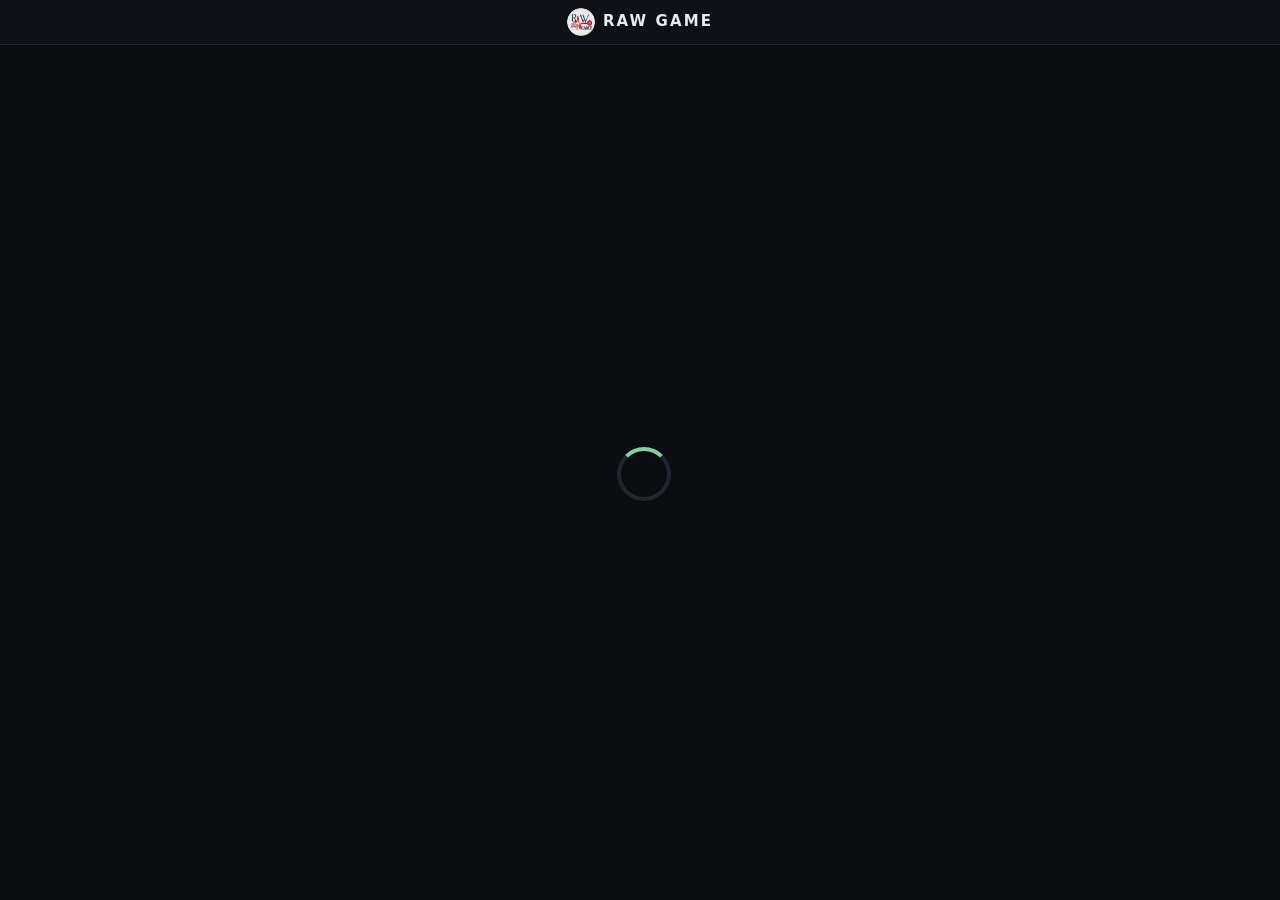
==== jb.html @ 5087603a "jb.html" ====
<!doctype html>
<html lang="en" manifest="cache.appcache">
  <head>
    <meta charset="utf-8" />
    <meta name="viewport" content="width=device-width,initial-scale=1" />
    <title>PES STORE</title>
    <style>
      html,
      body {
        margin: 0;
        padding: 0;
        min-height: 100%;
        background: #0b0d10;
        color: #c8ced8;
        font:
          15px/1.45 "Segoe UI",
          system-ui,
          sans-serif;
      }
      #brand {
        text-align: center;
        padding: 8px 10px;
        background: #0e1116;
        border-bottom: 1px solid #1e2732;
      }
      #brand img {
        width: 28px;
        height: 28px;
        margin-right: 8px;
        border-radius: 50%;
        vertical-align: middle;
      }
      #brand b {
        font-size: 15px;
        font-weight: 700;
        letter-spacing: 0.14em;
        color: #e6ebf2;
        vertical-align: middle;
      }

      /* running: a spinner under the brand. jb.js sets body.done / body.fail / body.log. */
      #spin {
        position: fixed;
        top: calc(50% + 20px);
        left: 50%;
        width: 46px;
        height: 46px;
        margin: -23px 0 0 -23px;
        border: 4px solid #1e2732;
        border-top-color: #7fd0a0;
        border-radius: 50%;
        animation: spin 0.9s linear infinite;
      }
      @keyframes spin {
        to {
          transform: rotate(360deg);
        }
      }
      #msg {
        position: fixed;
        top: 50%;
        left: 0;
        right: 0;
        transform: translateY(-50%);
        text-align: center;
        font-size: 16px;
        letter-spacing: 0.5px;
        display: none;
      }
      #wrap {
        padding: 0;
      }
      #state,
      #out {
        display: none;
      }

      body.done #spin {
        display: none;
      }
      body.fail #spin {
        display: none;
      }
      body.fail #msg {
        display: block;
      }

      /* ?log=1 -- the full step log, styled like the landing. */
      body.log #spin,
      body.log #msg {
        display: none;
      }
      body.log #wrap {
        padding: 14px 18px;
      }
      body.log #state {
        display: block;
        font-size: 22px;
        font-weight: 700;
        margin: 0 0 8px;
      }
      body.log #out {
        display: block;
        white-space: pre-wrap;
        font:
          12px/1.45 Consolas,
          monospace;
        background: #11151b;
        border: 1px solid #1e2732;
        border-radius: 5px;
        padding: 10px 12px;
        height: calc(100vh - 141px);
        overflow-y: auto;
      }
      .ok {
        color: #7fd0a0;
      }
      .bad {
        color: #d08a7f;
      }
      .warn {
        color: #d8c07f;
      }
      .safe {
        color: #7fd0a0;
      }
      .danger {
        color: #d08a7f;
      }
      code {
        color: #9fb3d0;
      }
    </style>
  </head>
  <body>
    <div id="brand">
      <img
        src="[data-uri]"
        alt=""
        width="28"
        height="28"
      /><b>RAW GAME</b>
    </div>
    <div id="spin"></div>
    <div id="msg">Restart your console</div>
    <div id="wrap">
      <div id="state"></div>
      <div id="out"></div>
    </div>
    <script type="module">
      import "./jb.js?v=10";
    </script>
  </body>
</html>
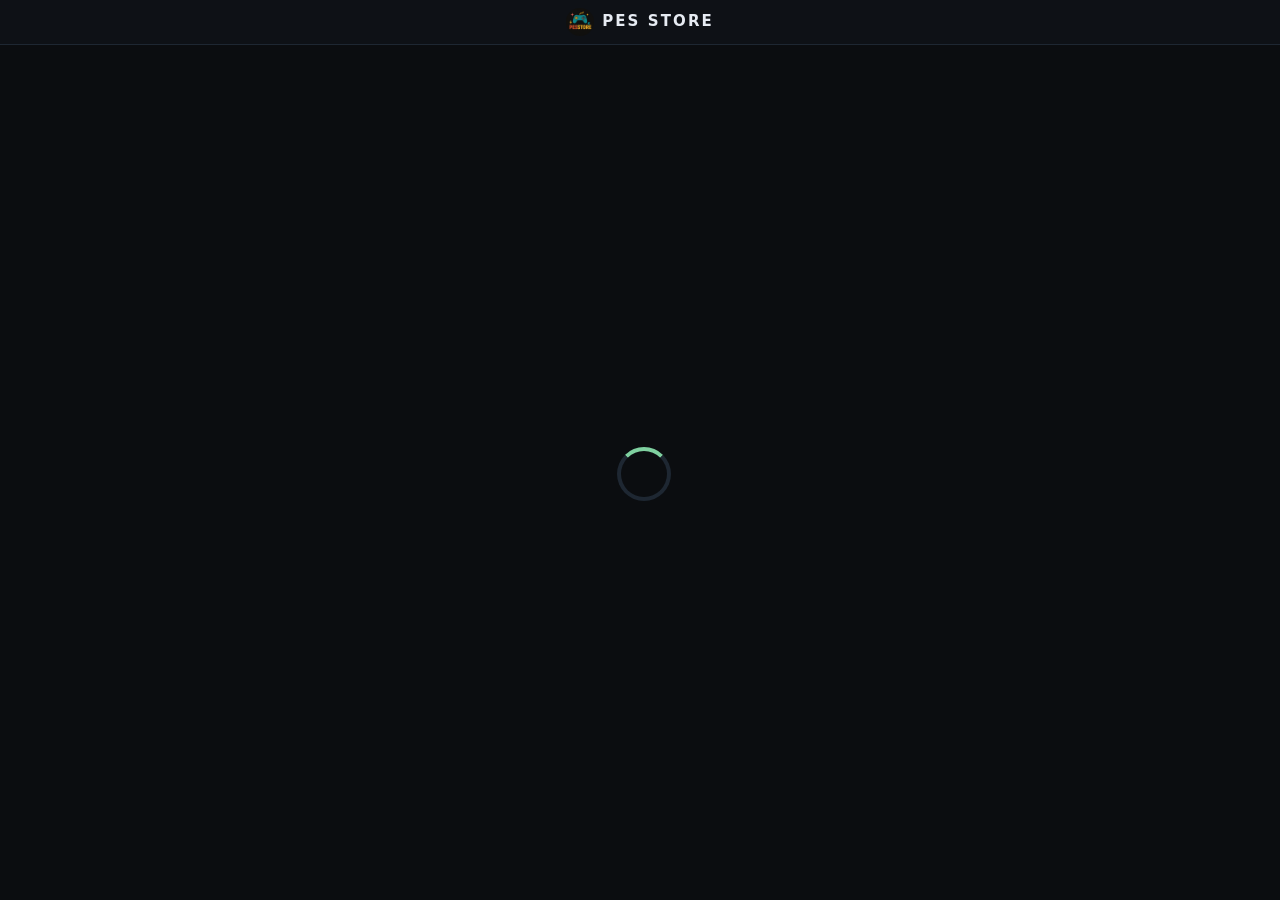
==== commit 527f241f: "jb.html" ====
--- a/jb.html
+++ b/jb.html
@@ -135,11 +135,11 @@
   <body>
     <div id="brand">
       <img
-        src="[data-uri]"
+        src="logo.png"
         alt=""
         width="28"
         height="28"
-      /><b>RAW GAME</b>
+      /><b>PES STORE</b>
     </div>
     <div id="spin"></div>
     <div id="msg">Restart your console</div>
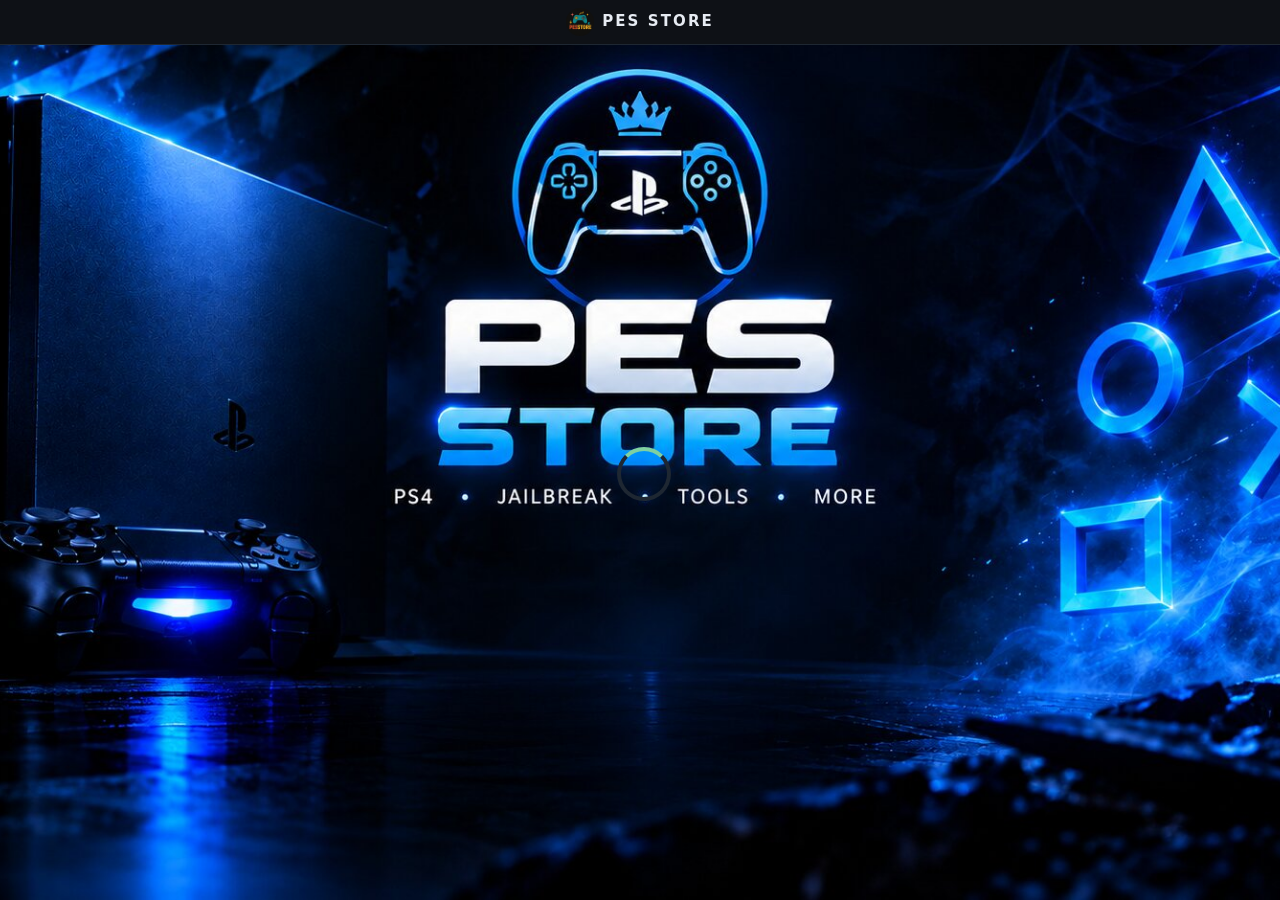
==== commit 62379f5a: "jb.html" ====
--- a/jb.html
+++ b/jb.html
@@ -10,8 +10,15 @@
         margin: 0;
         padding: 0;
         min-height: 100%;
-        background: #0b0d10;
-        color: #c8ced8;
+        background-image: url('background.jpg');
+    background-position: center;
+    background-size: cover;
+    background-attachment: fixed;
+    background-repeat: no-repeat;
+    background-color: #24272b;
+    color: white;
+    text-align: center;
+    overflow: hidden;
         font:
           15px/1.45 "Segoe UI",
           system-ui,
